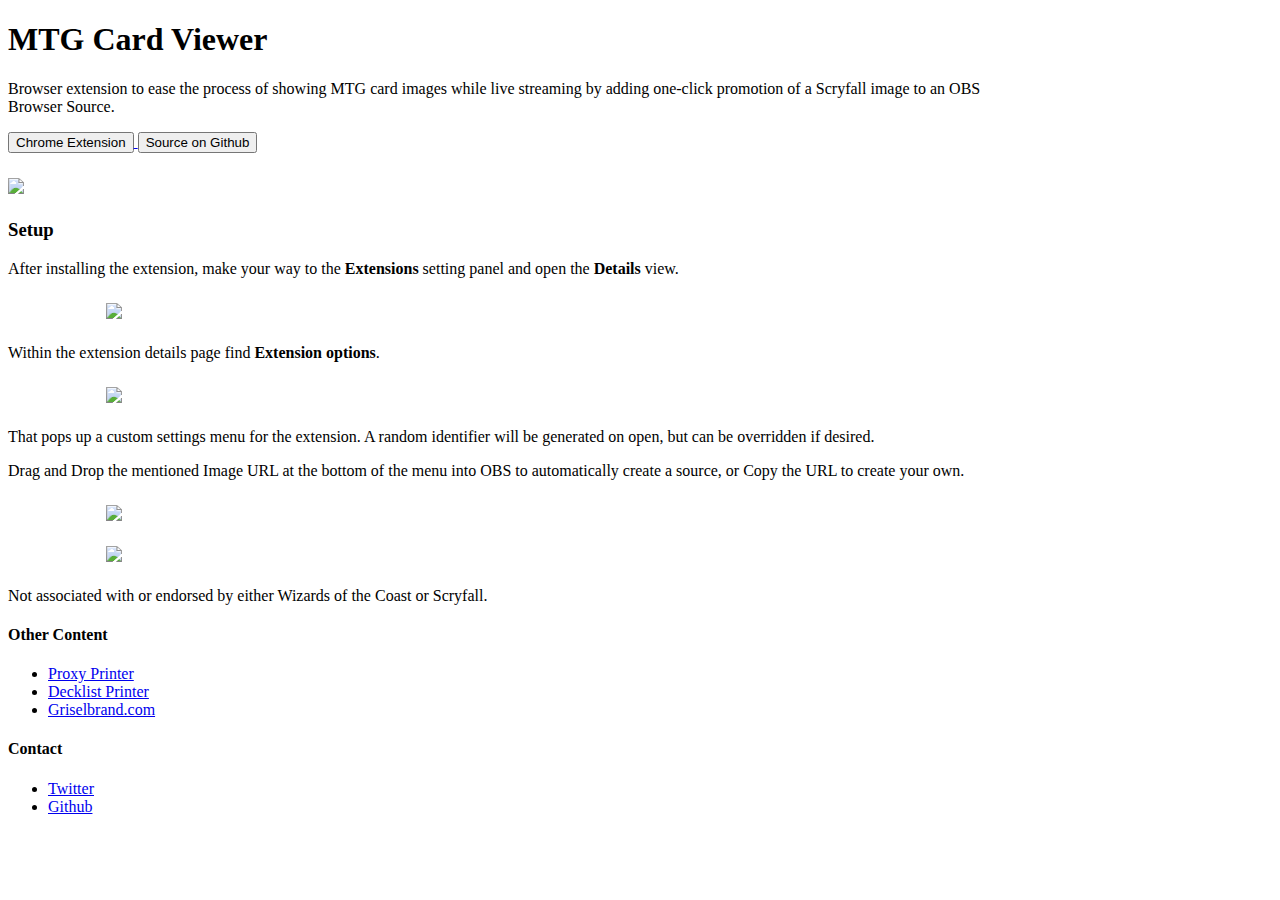
==== src/main/resources/templates/RootResource/index.html @ 20b4a0f1 "feat: basic homepage, reorganize classes" ====
<!DOCTYPE html>
<html>
<head>
    <meta charset="UTF-8">
    <title>BigDeck.pics - MTG Card Viewer</title>
    <link rel="stylesheet" href="/css/mustard-ui-1.0.4.min.css">

    <style>
        .img-responsive {
            display: block;
            height: auto;
            max-width: 100%;
        }

        .screenshot {
            margin: 25px auto;
        }

        .screenshot-sml {
            max-width: 80%;
            margin: 25px auto;
        }

        .container {
            max-width: 975px;
        }
    </style>
</head>
<body>
    <main>
        <div class="container">
            <div class="row">
                <div class="col col-lg-12">
                    <section>
                        <h1 class="h2">MTG Card Viewer</h1>
                        <p>Browser extension to ease the process of showing MTG card images while live streaming by adding one-click promotion of a Scryfall image to an OBS Browser Source.</p>

                        <div class="align-center">
                            <a href="https://chromewebstore.google.com/detail/mtg-card-viewer/jkbmgmknmajfmohjkdplckdlgmohliid">
                                <button class="button-primary-outlined">Chrome Extension</button>
                            </a>

                            <a href="https://github.com/haganbmj/mtg-card-viewer">
                                <button class="button-primary-outlined">Source on Github</button>
                            </a>
                        </div>
                        <div class="align-center">
                            <img src="/img/obs-scene.png" class="img-responsive screenshot" />
                        </div>
                    </section>

                    <section></section>

                    <section>
                        <h3>Setup</h3>
                        <p>After installing the extension, make your way to the <strong>Extensions</strong> setting panel and open the <strong>Details</strong> view.</p>
                        <img src="/img/extension-details-button.png" class="img-responsive screenshot-sml" />
                        <p>Within the extension details page find <strong>Extension options</strong>.</p>
                        <img src="img/extension-details-options.png" class="img-responsive screenshot-sml" />
                        <p>That pops up a custom settings menu for the extension. A random identifier will be generated on open, but can be overridden if desired.</p>
                        <p>Drag and Drop the mentioned Image URL at the bottom of the menu into OBS to automatically create a source, or Copy the URL to create your own.</p>
                        <img src="img/extension-details-settings.png" class="img-responsive screenshot-sml" />
                        <img src="img/extension-obs-config.png" class="img-responsive screenshot-sml" />
                    </section>
                </div>
            </div>
        </div>
    </main>

    <footer>
        <div class="container">
            <div class="row">
                <div class="col col-lg-5">
                    <div class="footer-text">
                        <p>Not associated with or endorsed by either Wizards of the Coast or Scryfall.</p>
                    </div>
                </div>
                <div class="col col-sm-6 col-lg-3 col-lg-offset-1">
                    <h4 class="footer-links-category">Other Content</h4>
                    <ul class="footer-links">
                        <li><a href="https://proxy.griselbrand.com">Proxy Printer</a></li>
                        <li><a href="https://decklist.griselbrand.com">Decklist Printer</a></li>
                        <li><a href="https://griselbrand.com">Griselbrand.com</a></li>
                    </ul>
                </div>
                <div class="col col-sm-6 col-lg-3">
                    <h4 class="footer-links-category">Contact</h4>
                    <ul class="footer-links">
                        <li><a href="https://twitter.com/haganbmj">Twitter</a></li>
                        <li><a href="https://github.com/haganbmj/mtg-card-viewer">Github</a></li>
                    </ul>
                </div>
            </div>
        </div>
    </footer>
</body>
</html>
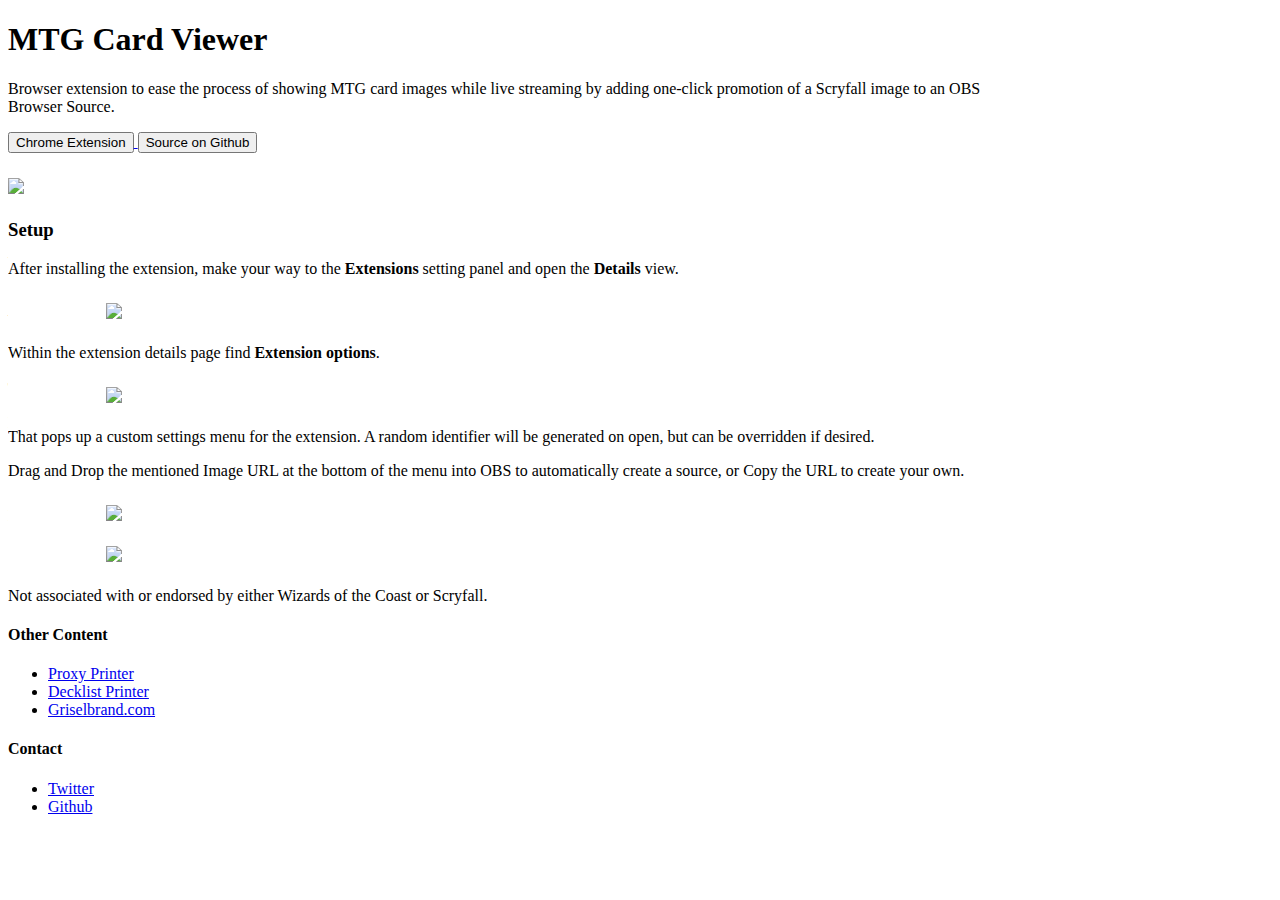
==== commit 13fb4781: "misc: readme, index header metadata" ====
--- a/src/main/resources/templates/RootResource/index.html
+++ b/src/main/resources/templates/RootResource/index.html
@@ -1,10 +1,18 @@
 <!DOCTYPE html>
-<html>
+<html lang="en">
 <head>
+    <title>BigDeck.pics - MTG Card Viewer</title>
+
     <meta charset="UTF-8">
-    <title>BigDeck.pics - MTG Card Viewer</title>
+    <meta lang="en">
+    <meta http-equiv="X-UA-Compatible" content="IE=edge">
+    <meta name="viewport" content="width=device-width,initial-scale=1.0">
+    <meta name="description" content="Show MTG card images on stream.">
+    <meta name="og:title" content="BigDeck.pics - MTG Card Viewer">
+    <meta name="og:description" content="Show MTG card images on stream.">
+    <meta name="twitter:card" content="summary">
+
     <link rel="stylesheet" href="/css/mustard-ui-1.0.4.min.css">
-
     <style>
         .img-responsive {
             display: block;
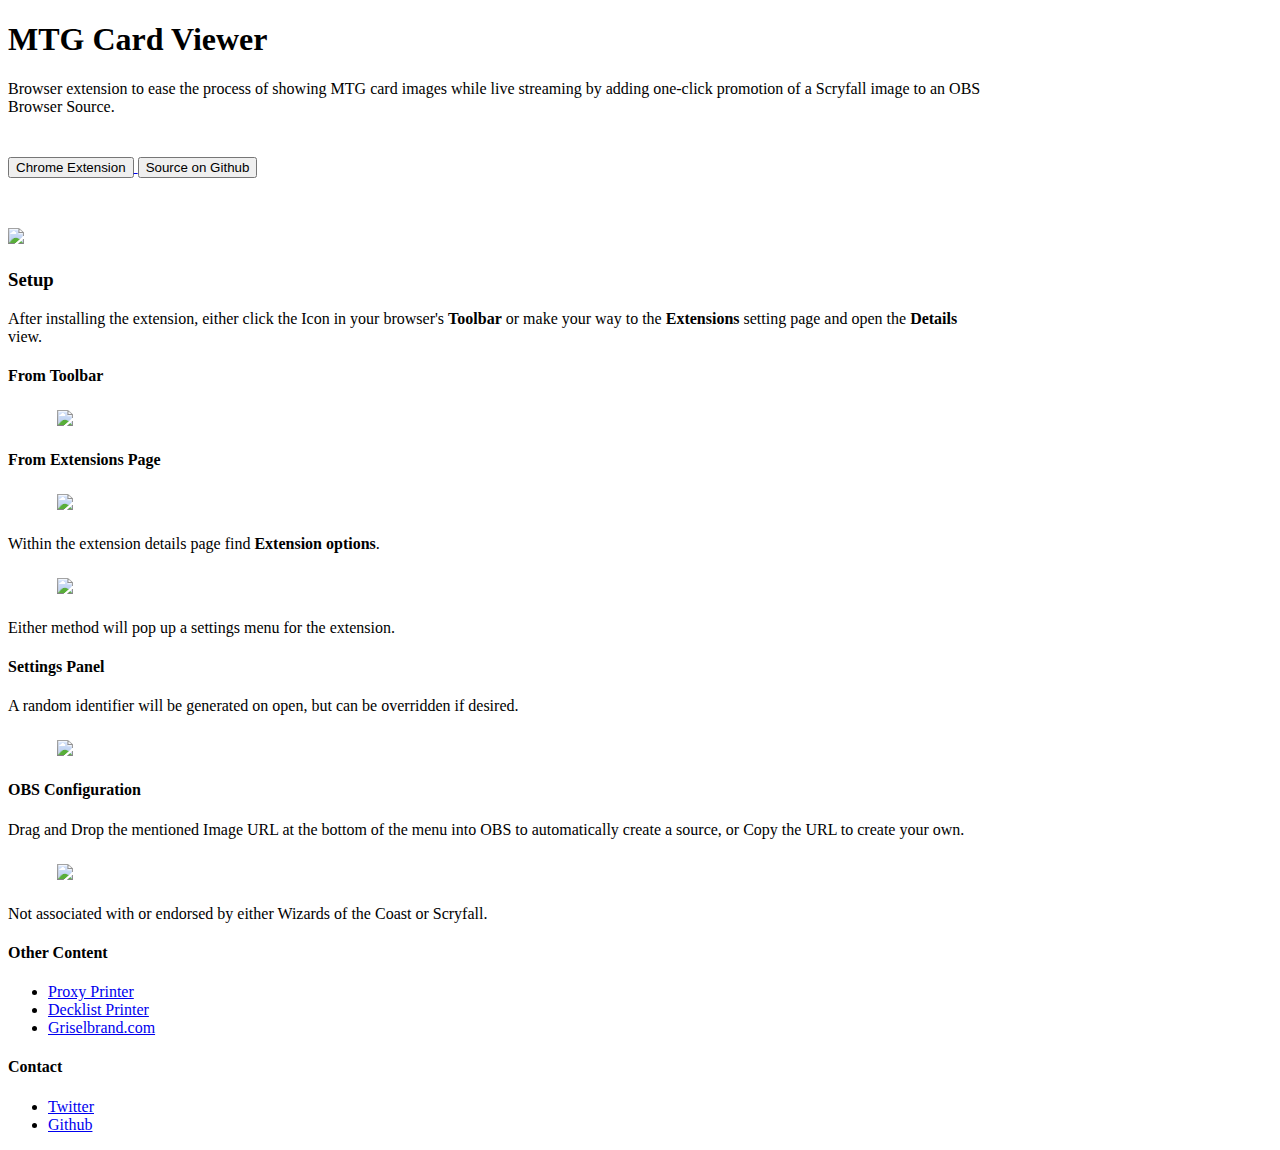
==== commit 0b45d70d: "misc: update index" ====
--- a/src/main/resources/templates/RootResource/index.html
+++ b/src/main/resources/templates/RootResource/index.html
@@ -25,12 +25,16 @@
         }
 
         .screenshot-sml {
-            max-width: 80%;
+            max-width: 90%;
             margin: 25px auto;
         }
 
         .container {
             max-width: 975px;
+        }
+
+        .spacer {
+            height: 25px;
         }
     </style>
 </head>
@@ -43,6 +47,7 @@
                         <h1 class="h2">MTG Card Viewer</h1>
                         <p>Browser extension to ease the process of showing MTG card images while live streaming by adding one-click promotion of a Scryfall image to an OBS Browser Source.</p>
 
+                        <div class="spacer"></div>
                         <div class="align-center">
                             <a href="https://chromewebstore.google.com/detail/mtg-card-viewer/jkbmgmknmajfmohjkdplckdlgmohliid">
                                 <button class="button-primary-outlined">Chrome Extension</button>
@@ -52,6 +57,7 @@
                                 <button class="button-primary-outlined">Source on Github</button>
                             </a>
                         </div>
+                        <div class="spacer"></div>
                         <div class="align-center">
                             <img src="/img/obs-scene.png" class="img-responsive screenshot" />
                         </div>
@@ -61,14 +67,38 @@
 
                     <section>
                         <h3>Setup</h3>
-                        <p>After installing the extension, make your way to the <strong>Extensions</strong> setting panel and open the <strong>Details</strong> view.</p>
-                        <img src="/img/extension-details-button.png" class="img-responsive screenshot-sml" />
-                        <p>Within the extension details page find <strong>Extension options</strong>.</p>
-                        <img src="img/extension-details-options.png" class="img-responsive screenshot-sml" />
-                        <p>That pops up a custom settings menu for the extension. A random identifier will be generated on open, but can be overridden if desired.</p>
-                        <p>Drag and Drop the mentioned Image URL at the bottom of the menu into OBS to automatically create a source, or Copy the URL to create your own.</p>
-                        <img src="img/extension-details-settings.png" class="img-responsive screenshot-sml" />
-                        <img src="img/extension-obs-config.png" class="img-responsive screenshot-sml" />
+                        <p>After installing the extension, either click the Icon in your browser's <strong>Toolbar</strong> or make your way to the <strong>Extensions</strong> setting page and open the <strong>Details</strong> view.</p>
+                        <div class="row">
+                            <div class="col col-lg-6">
+                                <h4>From Toolbar</h4>
+                                <img src="/img/extension-toolbar-settings.png" class="img-responsive screenshot-sml" />
+                            </div>
+                            <div class="col col-lg-6">
+                                <h4>From Extensions Page</h4>
+                                <img src="/img/extension-details-button.png" class="img-responsive screenshot-sml" />
+                                <p>Within the extension details page find <strong>Extension options</strong>.</p>
+                                <img src="img/extension-details-options.png" class="img-responsive screenshot-sml" />
+                            </div>
+                        </div>
+
+                        <div class="row">
+                            <div class="col col-lg-12">
+                                <p>Either method will pop up a settings menu for the extension.</p>
+                            </div>
+                        </div>
+
+                        <div class="row">
+                            <div class="col col-lg-6">
+                                <h4>Settings Panel</h4>
+                                <p>A random identifier will be generated on open, but can be overridden if desired.</p>
+                                <img src="img/extension-details-settings.png" class="img-responsive screenshot-sml" />
+                            </div>
+                            <div class="col col-lg-6">
+                                <h4>OBS Configuration</h4>
+                                <p>Drag and Drop the mentioned Image URL at the bottom of the menu into OBS to automatically create a source, or Copy the URL to create your own.</p>
+                                <img src="img/extension-obs-config.png" class="img-responsive screenshot-sml" />
+                            </div>
+                        </div>
                     </section>
                 </div>
             </div>
